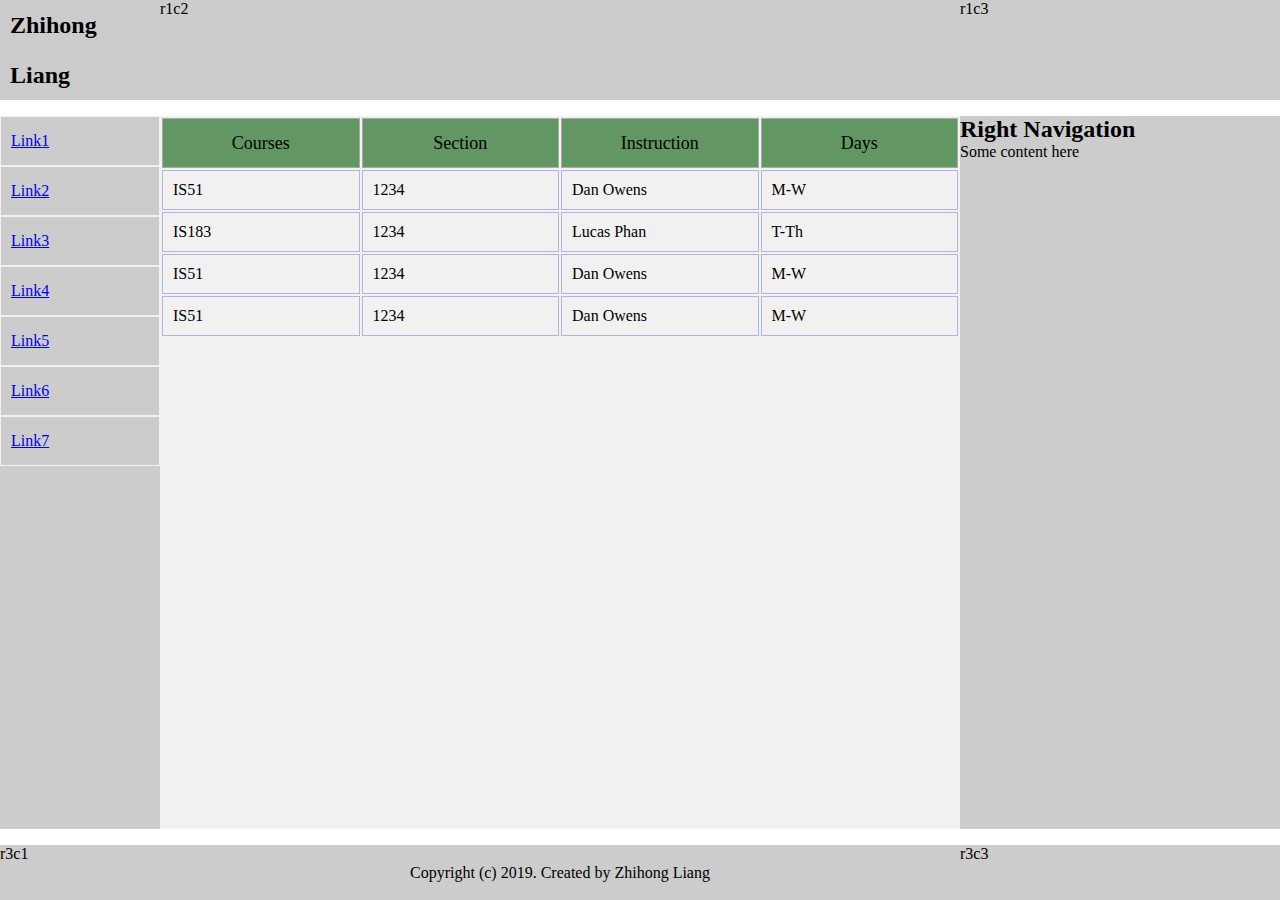
==== Courses/course.html @ 0003be86 "stuff I reuploaded" ====
<!DOCTYPE html>
<HTML>
    <HEAD>
        <TITLE>courses</TITLE>
        <link rel="stylesheet" href="./css/courses.css">
    </HEAD>
    <body class="main-container-grid">
        <div class="r1">
            <h2 class="logo-name">Zhihong Liang</h2>
            <div>
                r1c2
            </div>
            <div>
                r1c3
            </div>
        </div>
        <div class="r2">
            <div class="r2c1">
               <ul class="left-nav">
                   <li><a href="#">Link1</a></li>
                   <li><a href="#">Link2</a></li>
                   <li><a href="#">Link3</a></li>
                   <li><a href="#">Link4</a></li>
                   <li><a href="#">Link5</a></li>
                   <li><a href="#">Link6</a></li>
                   <li><a href="#">Link7</a></li>
                </ul>
            </div>
            <div class="r2c2">
                <table class="courses-table">
                    <thead>
                       <tr>
                           <td>Courses</td>
                           <td>Section</td>
                           <td>Instruction</td>
                           <td>Days</td>
                       </tr> 
                    </thead>
                    <tbody>
                        <tr>
                            <td>IS51</td>
                            <td>1234</td>
                            <td>Dan Owens</td>
                            <td>M-W</td>
                        </tr>
                        <tr>
                            <td>IS183</td>
                            <td>1234</td>
                            <td>Lucas Phan</td>
                            <td>T-Th</td>
                        </tr>
                        <tr>
                            <td>IS51</td>
                            <td>1234</td>
                            <td>Dan Owens</td>
                            <td>M-W</td>
                        </tr>
                        <tr>
                            <td>IS51</td>
                            <td>1234</td>
                            <td>Dan Owens</td>
                            <td>M-W</td>
                        </tr>
                    </tbody>
                </table>
            </div>
            <div class="r2c3">
                <h2>Right Navigation</h2>
                <p>Some content here</p>
            </div>
        </div>
        <div class="r3">
            <div>
                r3c1
            </div>
            <div class="copyright">
                Copyright (c) 2019. Created by Zhihong Liang
            </div>
            <div>
                r3c3
            </div>
        </div>
    </body>
</HTML>
---- Courses/css/courses.css ----
* {
    margin:0px;
    padding:0px;
    position:relative;
}
html, body {
    height:100vh;
    width:100vw;

}
.main-container-grid {
    display:grid;
    grid-template-rows:1fr 13fr 1fr;
    grid-row-gap: 1em;
}
.logo-name {
    line-height:50px;
    margin-left:10px;
}
.left-nav {

}
.left-nav > li {
    border:1px solid #f1f1f1;
}
.left-nav > li > a {
    display:block;
    padding:15px 10px;
}
.r1 {
    background-color:#ccc;
}
.r2 {
    background-color:#f1f1f1;
}
.r3 {
    background-color:#ccc;
}
.r1 , .r2 , .r3 {
    display:grid;
    grid-template-columns:1fr 5fr 2fr;
    grid-row-gap:1em;
}
.r2c1, .r2c3 {
    background-color:#CCC;
}
td {
    padding:10px;
}
.courses-table {
    table-layout:fixed;
    width:100%;
}
.courses-table > thead > tr {
    height:50px;
    text-align:center;
}
.courses-table > tbody > tr {
    height:28px;
}
.courses-table > tbody > tr > td {
    border:1px solid rgb(179, 179, 223);
}
.courses-table > thead > tr > td {
    border:1px solid #aaa;
    font-weight:solid;
    font-size: 18px;
    background-color:rgb(98, 150, 98);
}
.copyright {
    align-self:center;
    justify-self:center;
}
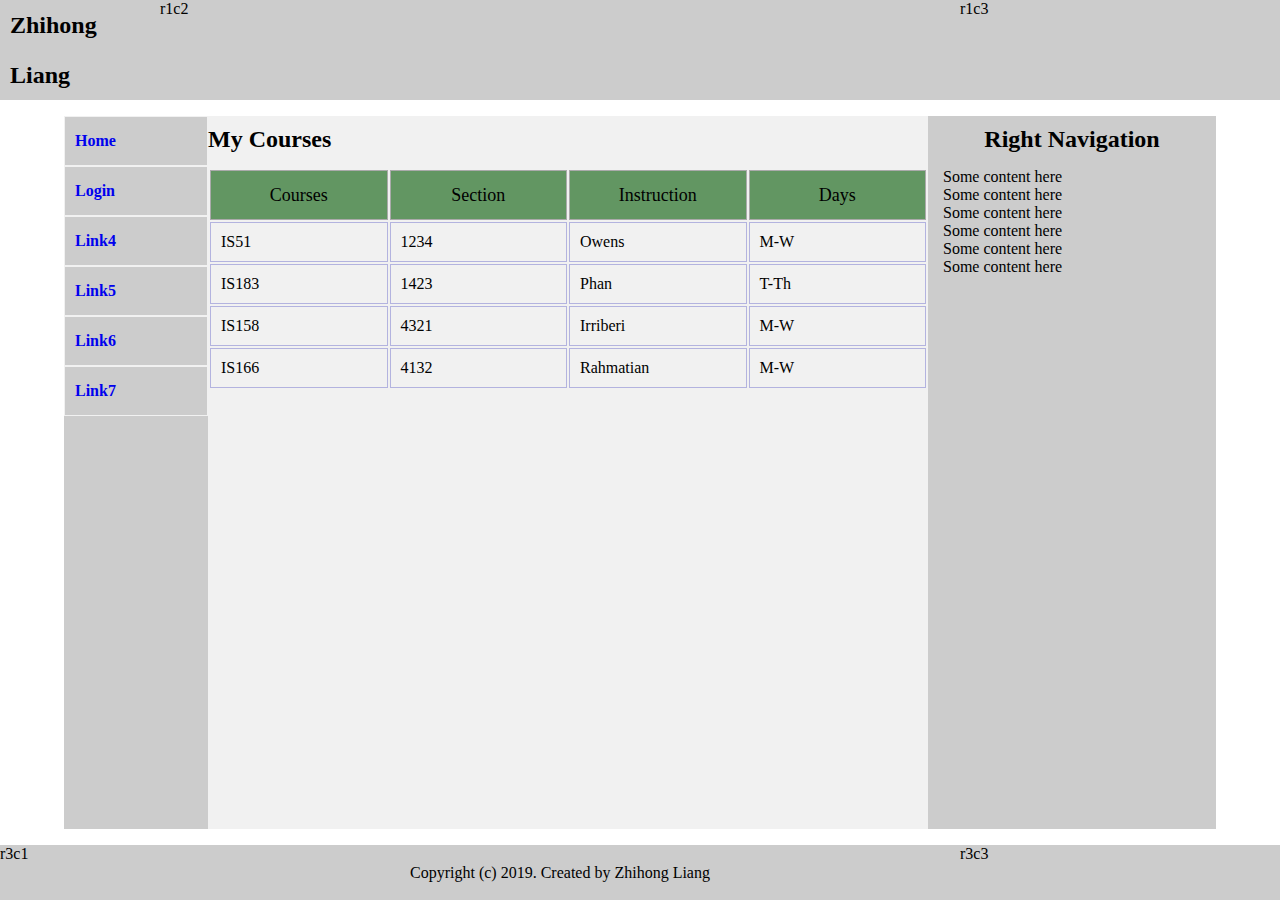
==== commit 7edf3346: "Finalized" ====
--- a/Courses/course.html
+++ b/Courses/course.html
@@ -17,9 +17,8 @@
         <div class="r2">
             <div class="r2c1">
                <ul class="left-nav">
-                   <li><a href="#">Link1</a></li>
-                   <li><a href="#">Link2</a></li>
-                   <li><a href="#">Link3</a></li>
+                   <li><a href="../MyBioPage/index.html">Home</a></li>
+                   <li><a href="../login/login.html">Login</a></li>
                    <li><a href="#">Link4</a></li>
                    <li><a href="#">Link5</a></li>
                    <li><a href="#">Link6</a></li>
@@ -27,6 +26,7 @@
                 </ul>
             </div>
             <div class="r2c2">
+                <h2 class="sub-heading">My Courses</h2>
                 <table class="courses-table">
                     <thead>
                        <tr>
@@ -40,32 +40,37 @@
                         <tr>
                             <td>IS51</td>
                             <td>1234</td>
-                            <td>Dan Owens</td>
+                            <td>Owens</td>
                             <td>M-W</td>
                         </tr>
                         <tr>
                             <td>IS183</td>
-                            <td>1234</td>
-                            <td>Lucas Phan</td>
+                            <td>1423</td>
+                            <td>Phan</td>
                             <td>T-Th</td>
                         </tr>
                         <tr>
-                            <td>IS51</td>
-                            <td>1234</td>
-                            <td>Dan Owens</td>
+                            <td>IS158</td>
+                            <td>4321</td>
+                            <td>Irriberi</td>
                             <td>M-W</td>
                         </tr>
                         <tr>
-                            <td>IS51</td>
-                            <td>1234</td>
-                            <td>Dan Owens</td>
+                            <td>IS166</td>
+                            <td>4132</td>
+                            <td>Rahmatian</td>
                             <td>M-W</td>
                         </tr>
                     </tbody>
                 </table>
             </div>
             <div class="r2c3">
-                <h2>Right Navigation</h2>
+                <h2 class="nav-heading">Right Navigation</h2>
+                <p>Some content here</p>
+                <p>Some content here</p>
+                <p>Some content here</p>
+                <p>Some content here</p>
+                <p>Some content here</p>
                 <p>Some content here</p>
             </div>
         </div>
--- a/Courses/css/courses.css
+++ b/Courses/css/courses.css
@@ -7,6 +7,12 @@
     height:100vh;
     width:100vw;
 
+}
+.sub-heading, .nav-heading {
+    margin:10px 0px 15px;
+}
+.nav-heading {
+    text-align:center;
 }
 .main-container-grid {
     display:grid;
@@ -18,7 +24,7 @@
     margin-left:10px;
 }
 .left-nav {
-
+    list-style-type:none;
 }
 .left-nav > li {
     border:1px solid #f1f1f1;
@@ -26,12 +32,20 @@
 .left-nav > li > a {
     display:block;
     padding:15px 10px;
+    text-decoration:none;
+    transition-duration:0.7s;
+    font-weight:bold;
+}
+.left-nav > li > a:hover {
+    background-color:rgb(124, 124, 153);
 }
 .r1 {
     background-color:#ccc;
 }
 .r2 {
     background-color:#f1f1f1;
+    width:90%;
+    margin:0px auto;
 }
 .r3 {
     background-color:#ccc;
@@ -43,6 +57,9 @@
 }
 .r2c1, .r2c3 {
     background-color:#CCC;
+}
+.r2c3 {
+    padding:0px 15px 10px;
 }
 td {
     padding:10px;
